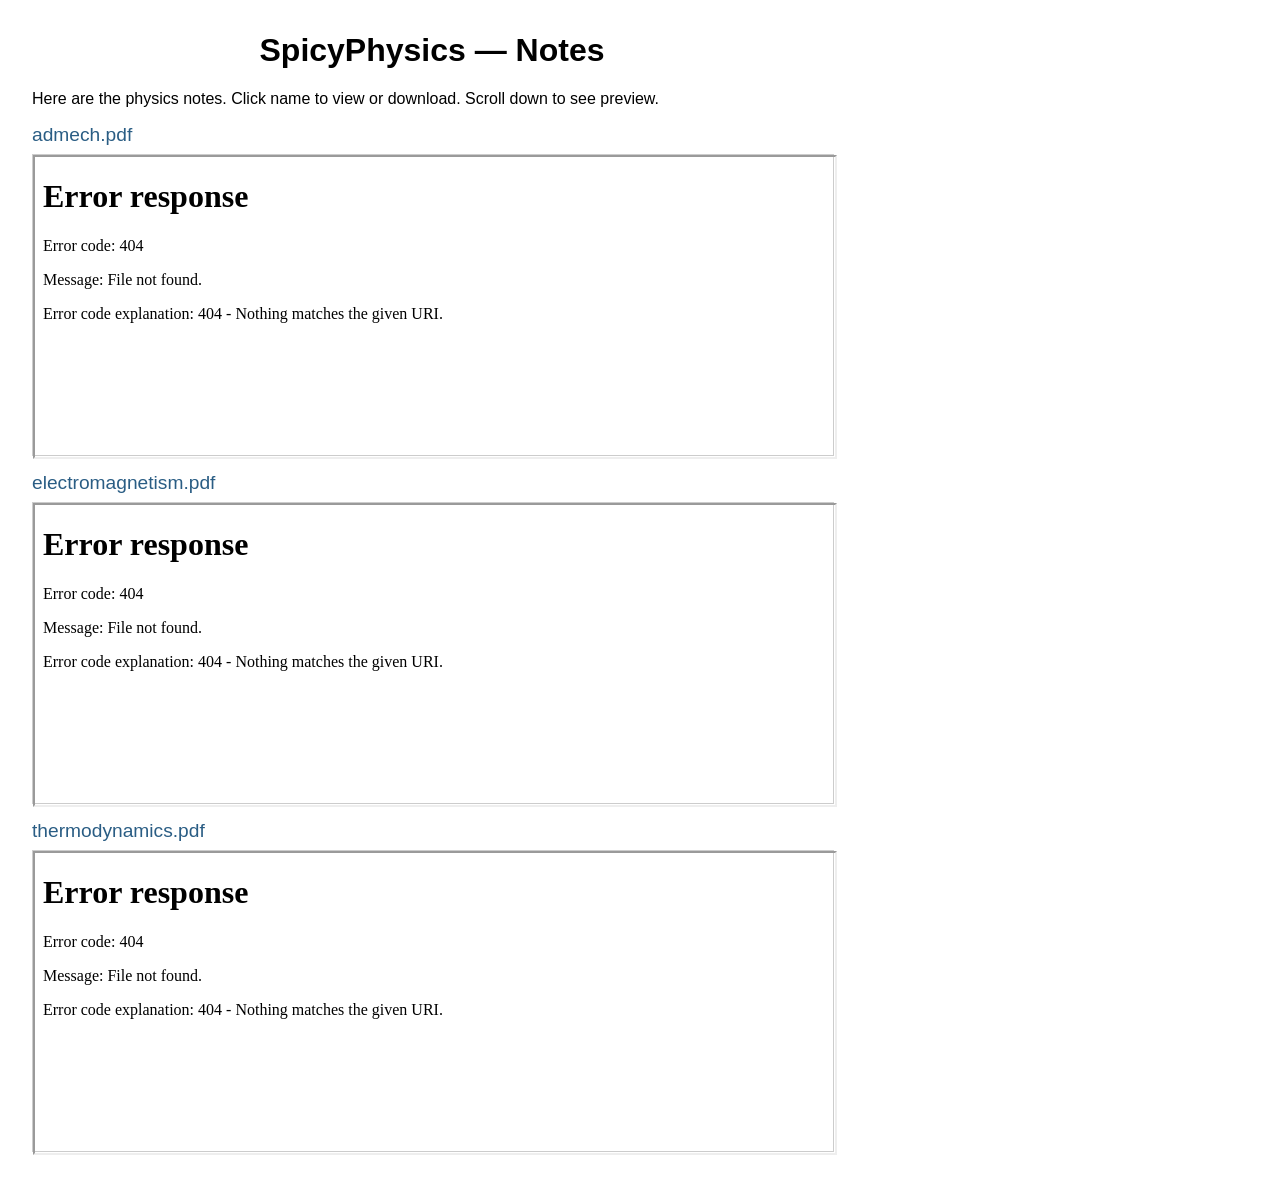
==== index.html @ 22818cb5 "testing gh-repo" ====
<!DOCTYPE html>
<html lang="en">
<head>
  <meta charset="UTF-8">
  <title>SpicyPhysics — Notes & PDFs</title>
  <style>
    body {
      font-family: sans-serif;
      margin: 2em;
      max-width: 800px;
    }
    h1 {
      text-align: center;
    }
    .pdf-list {
      list-style-type: none;
      padding: 0;
    }
    .pdf-list li {
      margin: 1em 0;
    }
    .pdf-list a {
      font-size: 1.2em;
      text-decoration: none;
      color: #2a5d84;
    }
    .pdf-list a:hover {
      text-decoration: underline;
    }
    .preview {
      margin-top: 0.5em;
      border: 1px solid #ccc;
      height: 300px;
      width: 100%;
    }
  </style>
</head>
<body>
  <h1>SpicyPhysics — Notes</h1>
  <p>Here are the physics notes. Click name to view or download. Scroll down to see preview.</p>
  <ul class="pdf-list">
    <li>
      <a href="admech.pdf" target="_blank">admech.pdf</a>
      <div class="preview">
        <iframe src="../admech.pdf#view=FitH" width="100%" height="100%"></iframe>
      </div>
    </li>
    <li>
      <a href="electromagnetism.pdf" target="_blank">electromagnetism.pdf</a>
      <div class="preview">
        <iframe src="electromagnetism.pdf#view=FitH" width="100%" height="100%"></iframe>
      </div>
    </li>
    <li>
      <a href="thermodynamics.pdf" target="_blank">thermodynamics.pdf</a>
      <div class="preview">
        <iframe src="thermodynamics.pdf#view=FitH" width="100%" height="100%"></iframe>
      </div>
    </li>
    <!-- Add more entries similarly -->
  </ul>
</body>
</html>
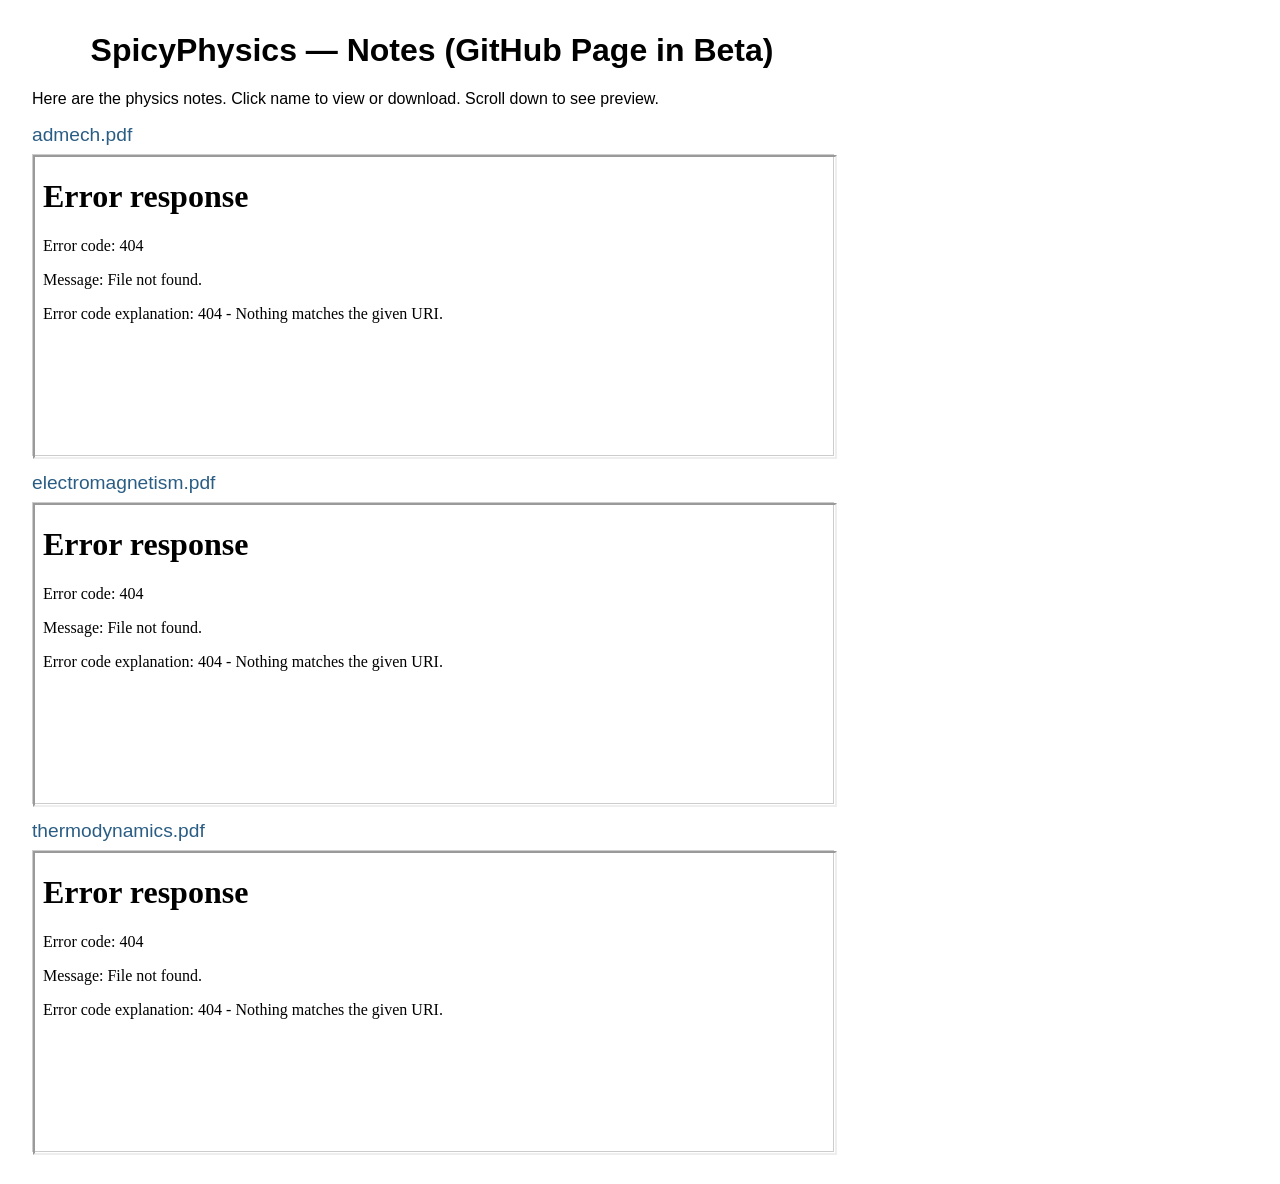
==== commit 1f2ba7fa: "testing gh-repo" ====
--- a/index.html
+++ b/index.html
@@ -36,13 +36,13 @@
   </style>
 </head>
 <body>
-  <h1>SpicyPhysics — Notes</h1>
+  <h1>SpicyPhysics — Notes (GitHub Page in Beta)</h1>
   <p>Here are the physics notes. Click name to view or download. Scroll down to see preview.</p>
   <ul class="pdf-list">
     <li>
       <a href="admech.pdf" target="_blank">admech.pdf</a>
       <div class="preview">
-        <iframe src="../admech.pdf#view=FitH" width="100%" height="100%"></iframe>
+        <iframe src="admech.pdf#view=FitH" width="100%" height="100%"></iframe>
       </div>
     </li>
     <li>
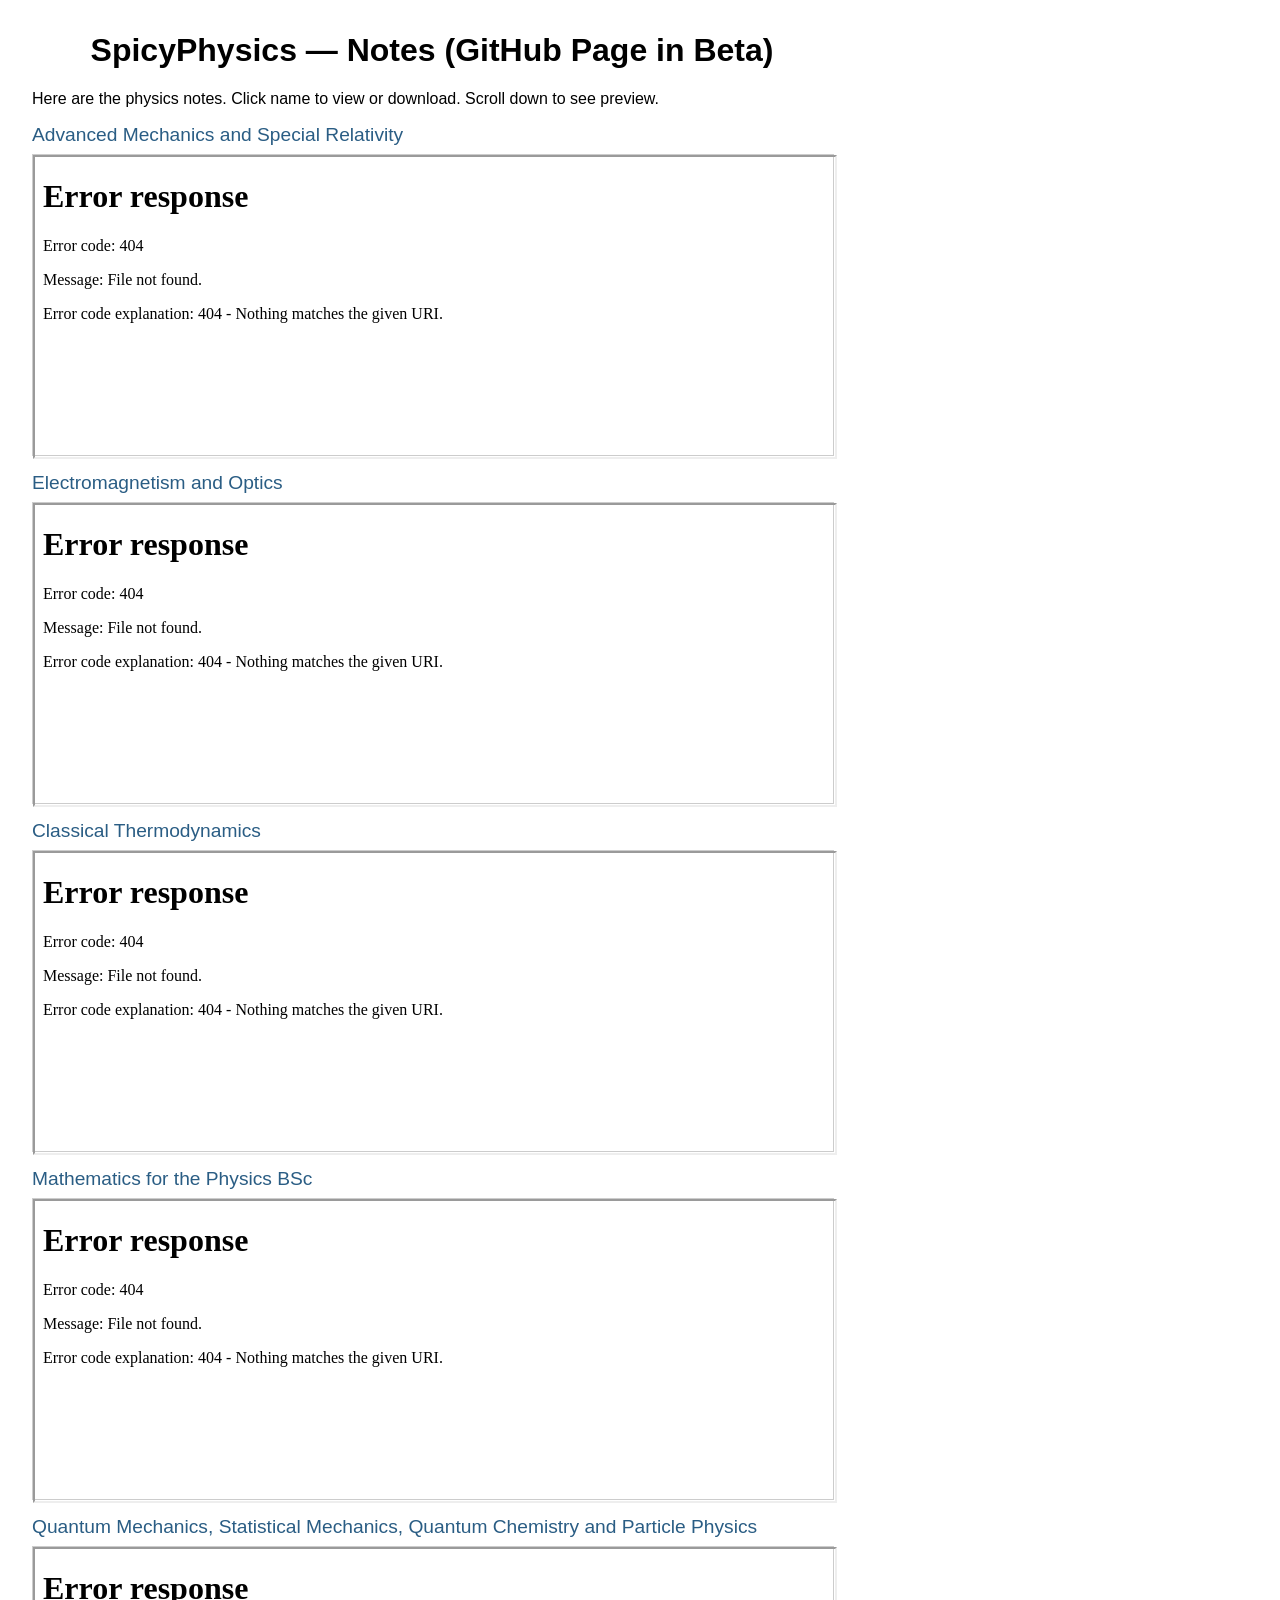
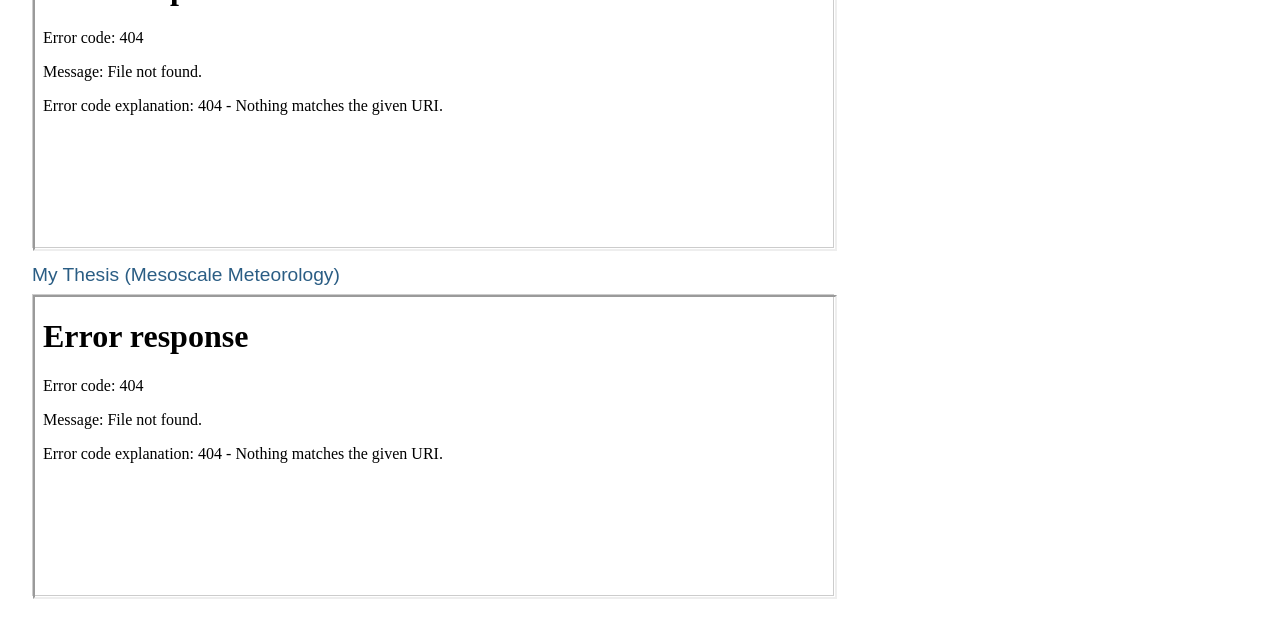
==== commit 66703dff: "testing gh-repo" ====
--- a/index.html
+++ b/index.html
@@ -40,19 +40,37 @@
   <p>Here are the physics notes. Click name to view or download. Scroll down to see preview.</p>
   <ul class="pdf-list">
     <li>
-      <a href="admech.pdf" target="_blank">admech.pdf</a>
+      <a href="admech.pdf" target="_blank">Advanced Mechanics and Special Relativity</a>
       <div class="preview">
         <iframe src="admech.pdf#view=FitH" width="100%" height="100%"></iframe>
       </div>
     </li>
     <li>
-      <a href="electromagnetism.pdf" target="_blank">electromagnetism.pdf</a>
+      <a href="electromagnetism.pdf" target="_blank">Electromagnetism and Optics</a>
       <div class="preview">
         <iframe src="electromagnetism.pdf#view=FitH" width="100%" height="100%"></iframe>
       </div>
     </li>
     <li>
-      <a href="thermodynamics.pdf" target="_blank">thermodynamics.pdf</a>
+      <a href="thermodynamics.pdf" target="_blank">Classical Thermodynamics</a>
+      <div class="preview">
+        <iframe src="thermodynamics.pdf#view=FitH" width="100%" height="100%"></iframe>
+      </div>
+    </li>
+    <li>
+      <a href="complete.pdf" target="_blank">Mathematics for the Physics BSc</a>
+      <div class="preview">
+        <iframe src="thermodynamics.pdf#view=FitH" width="100%" height="100%"></iframe>
+      </div>
+    </li>
+    <li>
+      <a href="quantum.pdf" target="_blank">Quantum Mechanics, Statistical Mechanics, Quantum Chemistry and Particle Physics</a>
+      <div class="preview">
+        <iframe src="thermodynamics.pdf#view=FitH" width="100%" height="100%"></iframe>
+      </div>
+    </li>
+    <li>
+      <a href="thesis.pdf" target="_blank">My Thesis (Mesoscale Meteorology)</a>
       <div class="preview">
         <iframe src="thermodynamics.pdf#view=FitH" width="100%" height="100%"></iframe>
       </div>
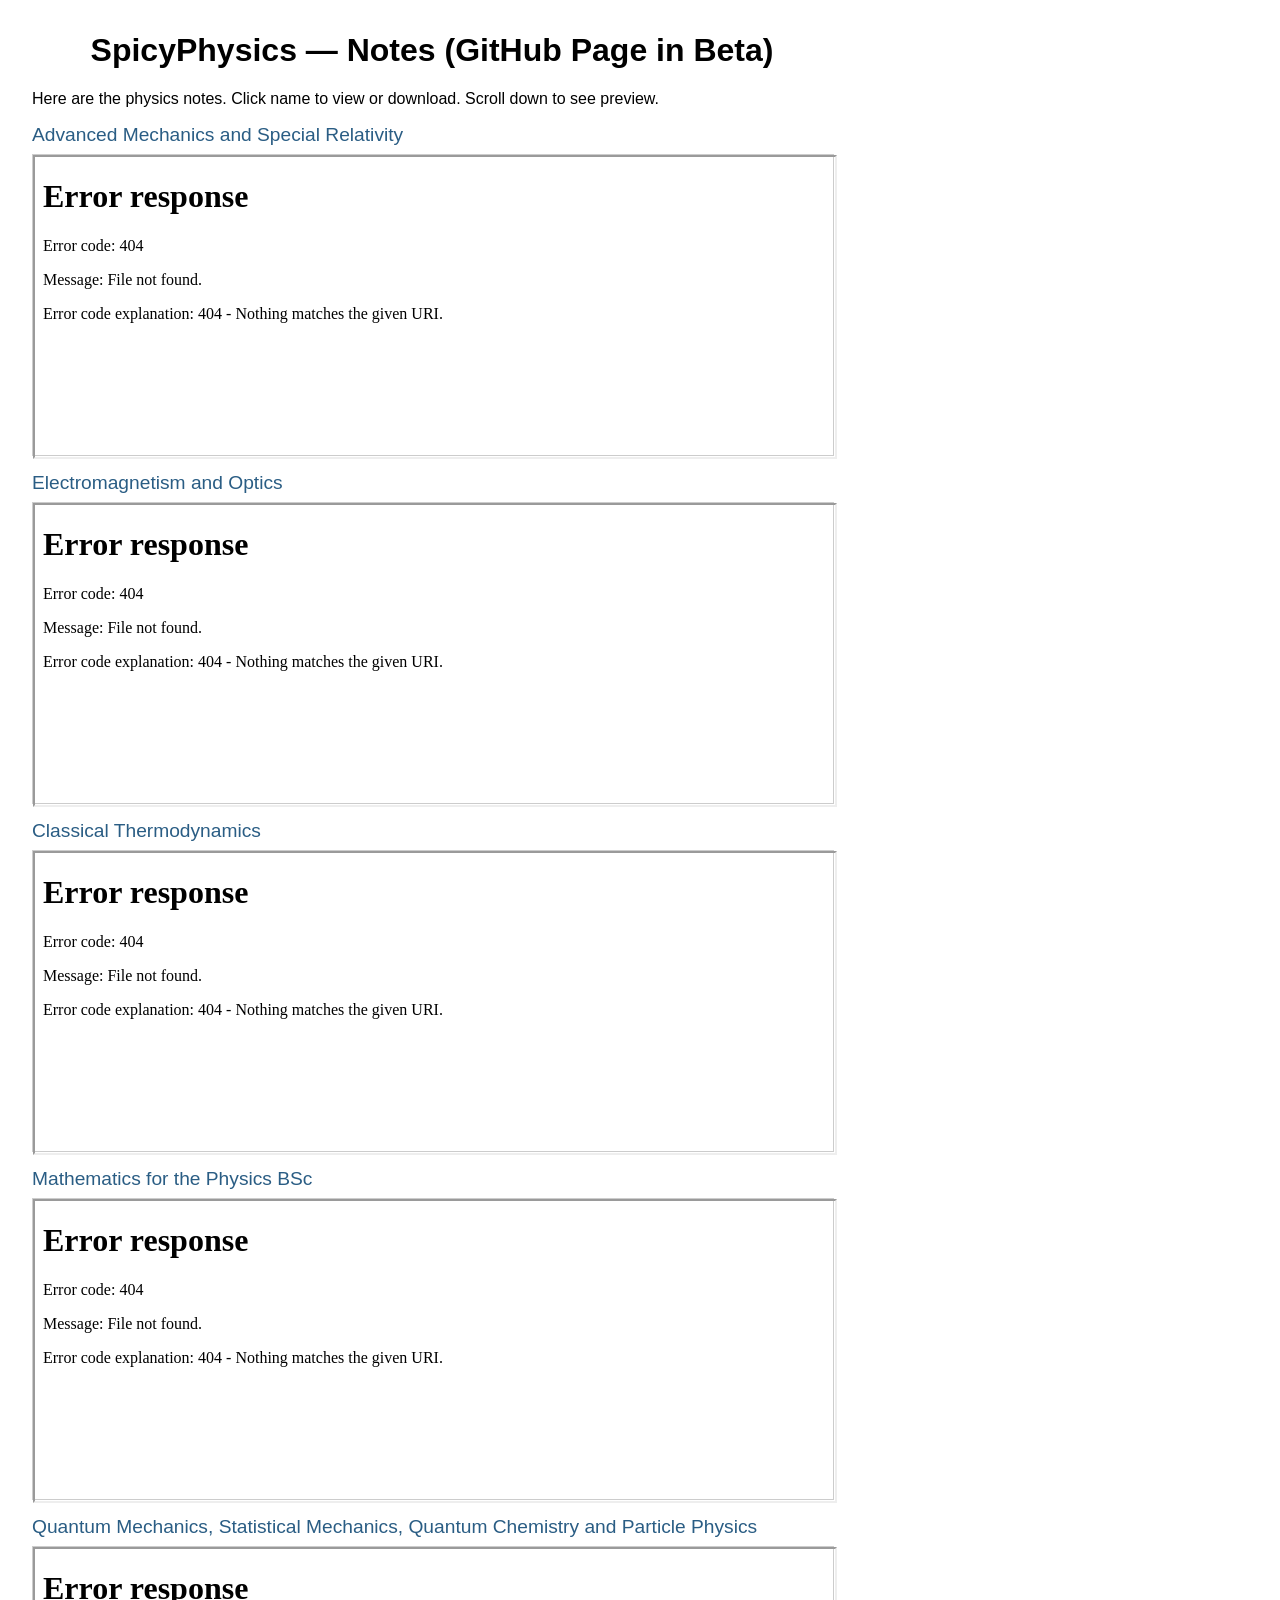
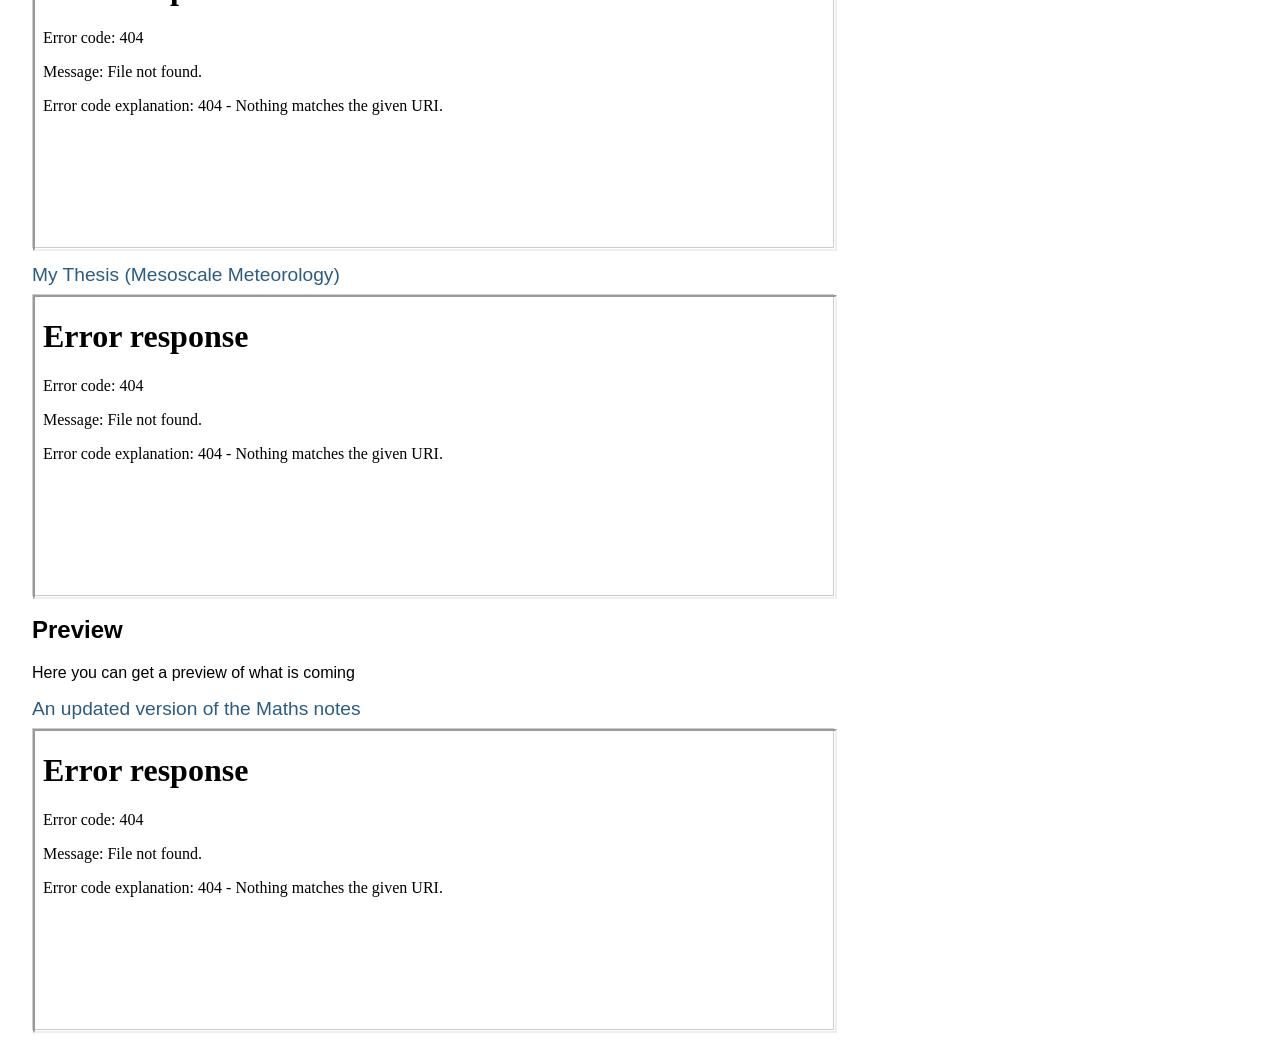
==== commit aaf063cb: "testing gh-repo" ====
--- a/index.html
+++ b/index.html
@@ -77,5 +77,15 @@
     </li>
     <!-- Add more entries similarly -->
   </ul>
+  <h2>Preview</h2>
+  <p>Here you can get a preview of what is coming</p>
+  <ul class="pdf-list">
+    <li>
+      <a href="/sources/mmf/mmf.pdf" target="_blank">An updated version of the Maths notes</a>
+      <div class="preview">
+        <iframe src="thermodynamics.pdf#view=FitH" width="100%" height="100%"></iframe>
+      </div>
+    </li>
+  </ul>
 </body>
 </html>
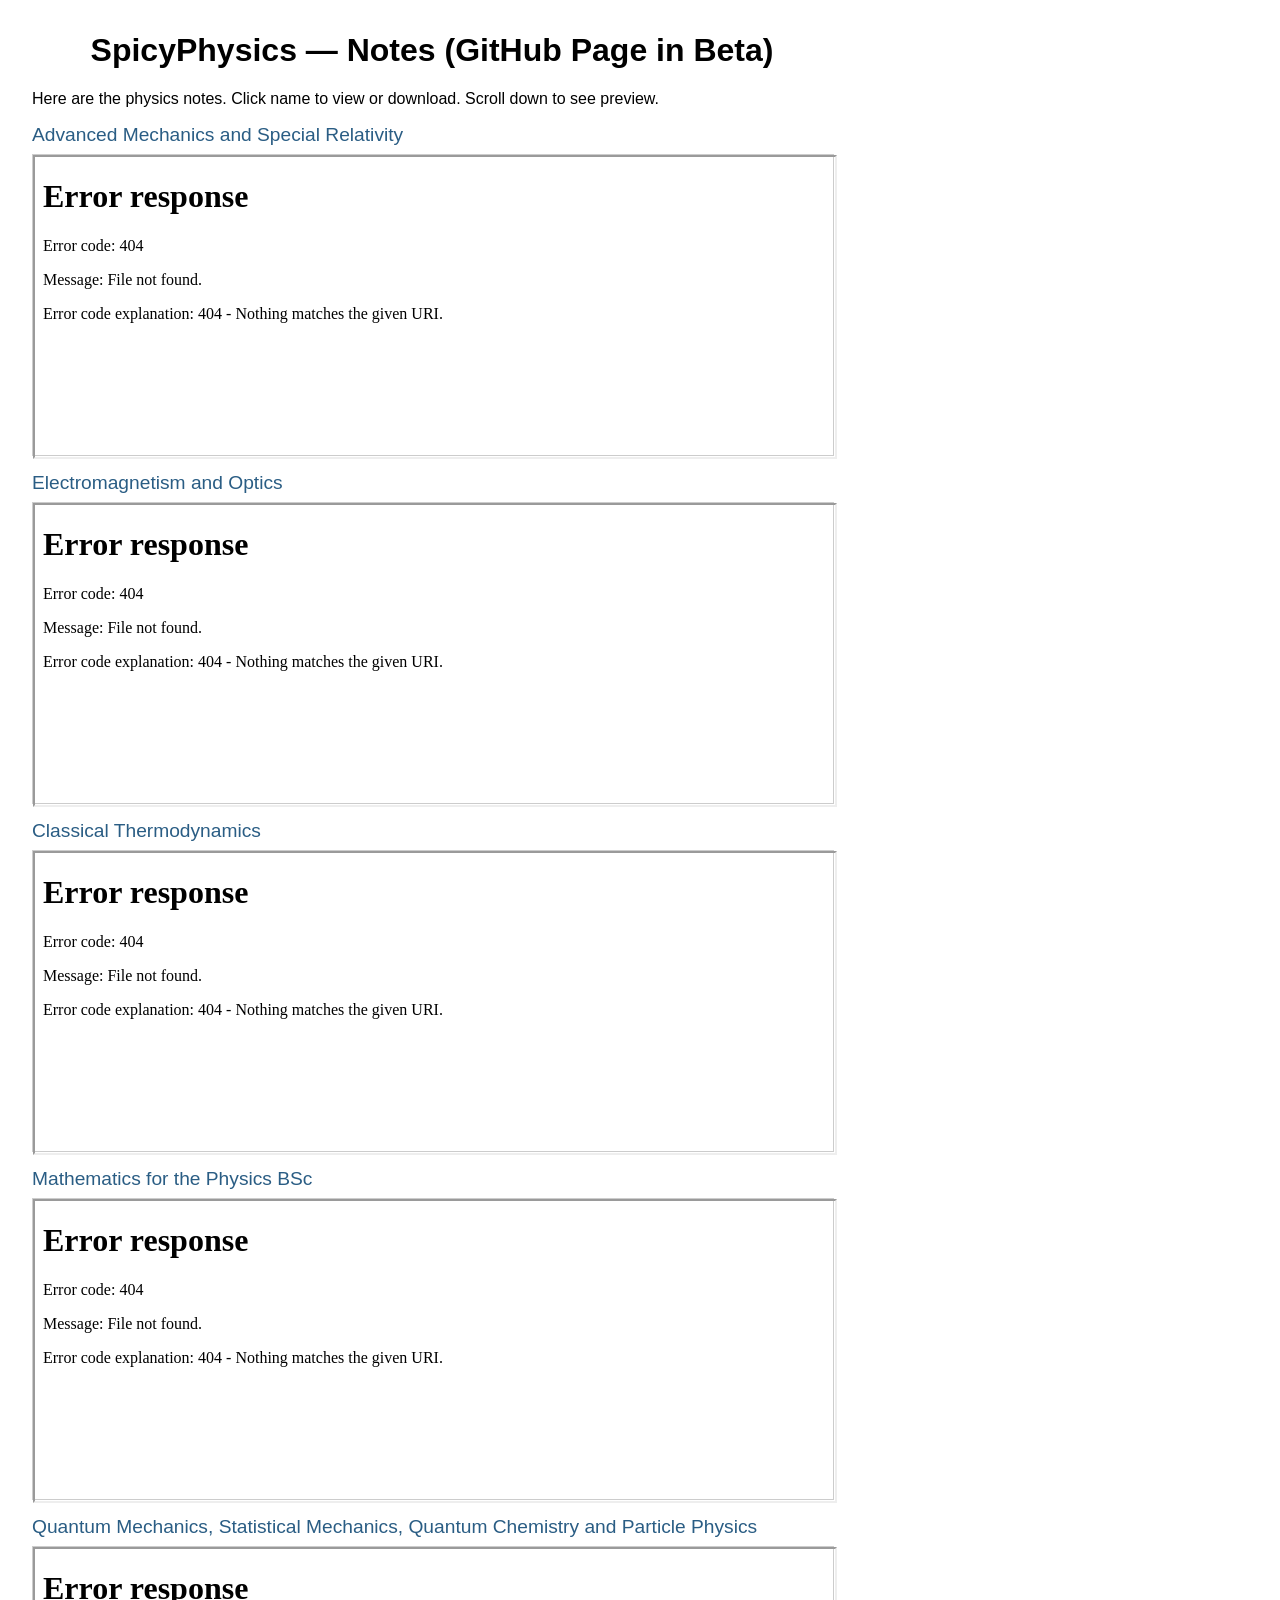
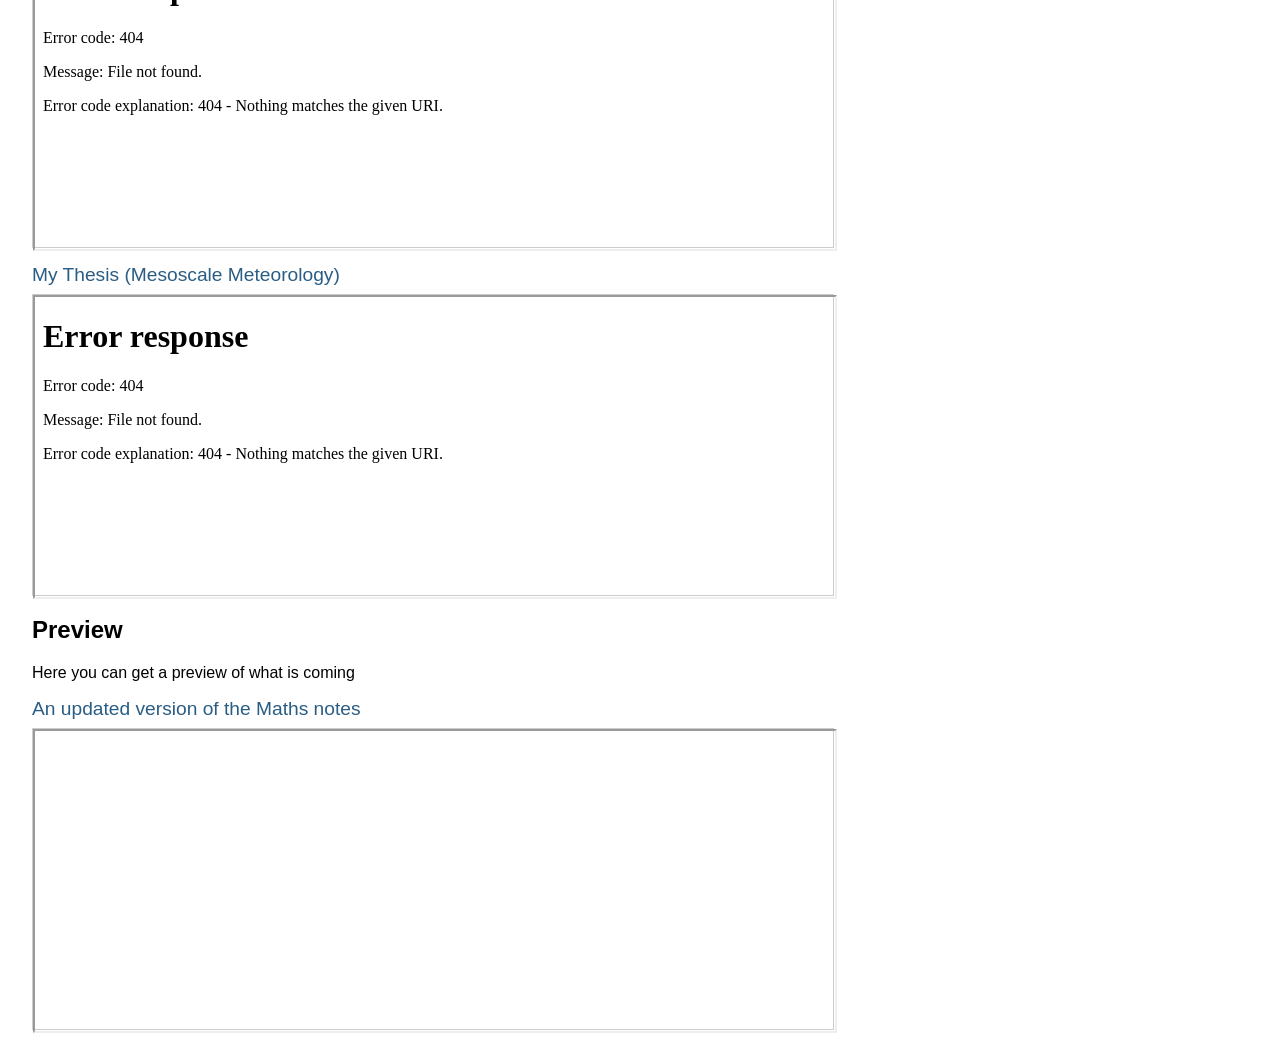
==== commit b868c3a5: "testing gh-repo" ====
--- a/index.html
+++ b/index.html
@@ -60,19 +60,19 @@
     <li>
       <a href="complete.pdf" target="_blank">Mathematics for the Physics BSc</a>
       <div class="preview">
-        <iframe src="thermodynamics.pdf#view=FitH" width="100%" height="100%"></iframe>
+        <iframe src="complete.pdf#view=FitH" width="100%" height="100%"></iframe>
       </div>
     </li>
     <li>
-      <a href="quantum.pdf" target="_blank">Quantum Mechanics, Statistical Mechanics, Quantum Chemistry and Particle Physics</a>
+      <a href="qm.pdf" target="_blank">Quantum Mechanics, Statistical Mechanics, Quantum Chemistry and Particle Physics</a>
       <div class="preview">
-        <iframe src="thermodynamics.pdf#view=FitH" width="100%" height="100%"></iframe>
+        <iframe src="qm.pdf#view=FitH" width="100%" height="100%"></iframe>
       </div>
     </li>
     <li>
       <a href="thesis.pdf" target="_blank">My Thesis (Mesoscale Meteorology)</a>
       <div class="preview">
-        <iframe src="thermodynamics.pdf#view=FitH" width="100%" height="100%"></iframe>
+        <iframe src="thesis.pdf#view=FitH" width="100%" height="100%"></iframe>
       </div>
     </li>
     <!-- Add more entries similarly -->
@@ -83,7 +83,7 @@
     <li>
       <a href="/sources/mmf/mmf.pdf" target="_blank">An updated version of the Maths notes</a>
       <div class="preview">
-        <iframe src="thermodynamics.pdf#view=FitH" width="100%" height="100%"></iframe>
+        <iframe src="/sources/mmf/mmf.pdf#view=FitH" width="100%" height="100%"></iframe>
       </div>
     </li>
   </ul>
